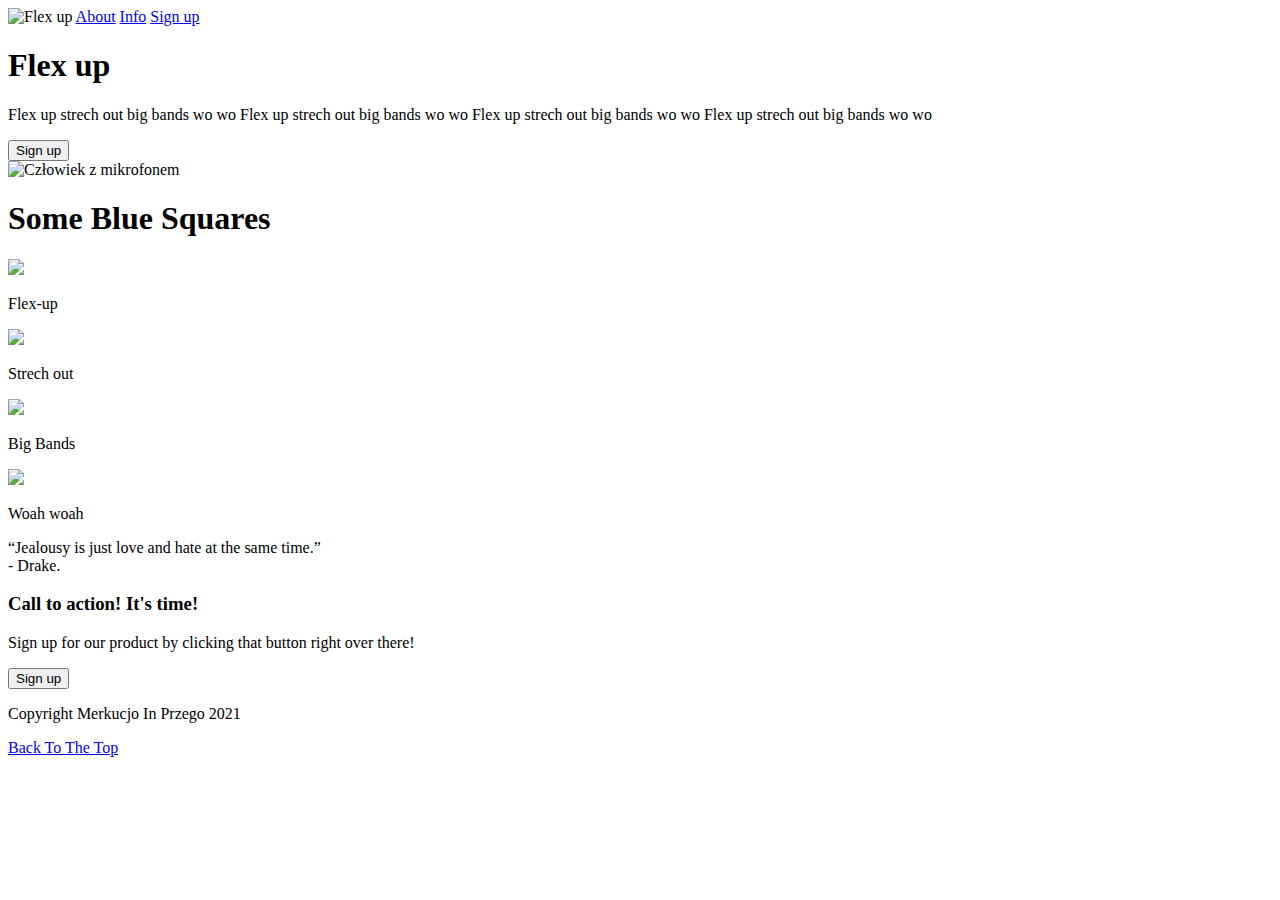
==== Landing Page/index.html @ f46dba98 "Add files via upload" ====
<!DOCTYPE html>
<html lang="en">
<head>
    <meta charset="UTF-8">
    <meta http-equiv="X-UA-Compatible" content="IE=edge">
    <meta name="viewport" content="width=device-width, initial-scale=1.0">
    <title>Landing Page</title>
    <link rel="stylesheet" href="/styles.css">

</head>
<header id="header">
    <img src="https://www.flexuprecords.com/wp-content/uploads/2020/12/LogoWeb-copia.png" alt="Flex up">
        <a href="#square-header" class="link">About</a>
        <a href="#quote" class="link">Info</a>
        <a href="#footer" class="link">Sign up</a>
</header>
<body>
    <section id="flex-up">
        <div id="text-for-flex-up">
        <h1>Flex up</h1>
        <p>Flex up strech out big bands wo wo Flex up strech out big bands wo wo Flex up strech out big bands wo wo Flex up strech out big bands wo wo</p>
        <button class="button">Sign up</button>
        </div>
    <img src="https://images.pexels.com/photos/3101522/pexels-photo-3101522.jpeg?auto=compress&amp;cs=tinysrgb&amp;h=750&amp;w=1260" alt="Człowiek z mikrofonem" class="img">
</section>
<section class="square-section">
    <h1 id="square-header">Some Blue Squares</h1>
    <div class="content-info">
        <div>
            <img src="https://cdn.pixabay.com/photo/2017/01/14/17/30/horses-1980045_960_720.png">
            <p class="color-b">Flex-up</p>
        </div>
        <div>
            <img src="https://images.unsplash.com/photo-1623171888253-4d6ec614cbf6?ixlib=rb-1.2.1&ixid=MnwxMjA3fDB8MHxwaG90by1wYWdlfHx8fGVufDB8fHx8&auto=format&fit=crop&w=387&q=80
387w,
https://images.unsplash.com/photo-1623171888253-4d6ec614cbf6?ixlib=rb-1.2.1&ixid=MnwxMjA3fDB8MHxwaG90by1wYWdlfHx8fGVufDB8fHx8&auto=format&fit=crop&w=687&q=80
687w,
https://images.unsplash.com/photo-1623171888253-4d6ec614cbf6?ixlib=rb-1.2.1&ixid=MnwxMjA3fDB8MHxwaG90by1wYWdlfHx8fGVufDB8fHx8&auto=format&fit=crop&w=774&q=80
774w,
https://images.unsplash.com/photo-1623171888253-4d6ec614cbf6?ixlib=rb-1.2.1&ixid=MnwxMjA3fDB8MHxwaG90by1wYWdlfHx8fGVufDB8fHx8&auto=format&fit=crop&w=987&q=80
987w,
https://images.unsplash.com/photo-1623171888253-4d6ec614cbf6?ixlib=rb-1.2.1&ixid=MnwxMjA3fDB8MHxwaG90by1wYWdlfHx8fGVufDB8fHx8&auto=format&fit=crop&w=1287&q=80
1287w,
https://images.unsplash.com/photo-1623171888253-4d6ec614cbf6?ixlib=rb-1.2.1&ixid=MnwxMjA3fDB8MHxwaG90by1wYWdlfHx8fGVufDB8fHx8&auto=format&fit=crop&w=1374&q=80
1374w,
https://images.unsplash.com/photo-1623171888253-4d6ec614cbf6?ixlib=rb-1.2.1&ixid=MnwxMjA3fDB8MHxwaG90by1wYWdlfHx8fGVufDB8fHx8&auto=format&fit=crop&w=1587&q=80
1587w,
https://images.unsplash.com/photo-1623171888253-4d6ec614cbf6?ixlib=rb-1.2.1&ixid=MnwxMjA3fDB8MHxwaG90by1wYWdlfHx8fGVufDB8fHx8&auto=format&fit=crop&w=1887&q=80
1887w,
https://images.unsplash.com/photo-1623171888253-4d6ec614cbf6?ixlib=rb-1.2.1&ixid=MnwxMjA3fDB8MHxwaG90by1wYWdlfHx8fGVufDB8fHx8&auto=format&fit=crop&w=1974&q=80
1974w,
https://images.unsplash.com/photo-1623171888253-4d6ec614cbf6?ixlib=rb-1.2.1&ixid=MnwxMjA3fDB8MHxwaG90by1wYWdlfHx8fGVufDB8fHx8&auto=format&fit=crop&w=2187&q=80
2187w,
https://images.unsplash.com/photo-1623171888253-4d6ec614cbf6?ixlib=rb-1.2.1&ixid=MnwxMjA3fDB8MHxwaG90by1wYWdlfHx8fGVufDB8fHx8&auto=format&fit=crop&w=2487&q=80
2487w,
https://images.unsplash.com/photo-1623171888253-4d6ec614cbf6?ixlib=rb-1.2.1&ixid=MnwxMjA3fDB8MHxwaG90by1wYWdlfHx8fGVufDB8fHx8&auto=format&fit=crop&w=2574&q=80
2574w,
https://images.unsplash.com/photo-1623171888253-4d6ec614cbf6?ixlib=rb-1.2.1&ixid=MnwxMjA3fDB8MHxwaG90by1wYWdlfHx8fGVufDB8fHx8&auto=format&fit=crop&w=2787&q=80
2787w,
https://images.unsplash.com/photo-1623171888253-4d6ec614cbf6?ixlib=rb-1.2.1&ixid=MnwxMjA3fDB8MHxwaG90by1wYWdlfHx8fGVufDB8fHx8&auto=format&fit=crop&w=3087&q=80
3087w,
https://images.unsplash.com/photo-1623171888253-4d6ec614cbf6?ixlib=rb-1.2.1&ixid=MnwxMjA3fDB8MHxwaG90by1wYWdlfHx8fGVufDB8fHx8&auto=format&fit=crop&w=3174&q=80
3174w,
https://images.unsplash.com/photo-1623171888253-4d6ec614cbf6?ixlib=rb-1.2.1&ixid=MnwxMjA3fDB8MHxwaG90by1wYWdlfHx8fGVufDB8fHx8&auto=format&fit=crop&w=3335&q=80
3335w">
            <p class="color-b">Strech out</p>
        </div>
        <div>
            <img src="https://images.pexels.com/photos/259027/pexels-photo-259027.jpeg?auto=compress&cs=tinysrgb&dpr=1&w=500 500w, https://images.pexels.com/photos/259027/pexels-photo-259027.jpeg?auto=compress&cs=tinysrgb&dpr=2&w=500 1000w">
            <p class="color-b">Big Bands</p>
        </div>
        <div>
            <img src="https://images.unsplash.com/photo-1625695781934-924aa5abfe9c?ixlib=rb-1.2.1&ixid=MnwxMjA3fDB8MHxwaG90by1wYWdlfHx8fGVufDB8fHx8&auto=format&fit=crop&w=387&q=80
387w,
https://images.unsplash.com/photo-1625695781934-924aa5abfe9c?ixlib=rb-1.2.1&ixid=MnwxMjA3fDB8MHxwaG90by1wYWdlfHx8fGVufDB8fHx8&auto=format&fit=crop&w=687&q=80
687w,
https://images.unsplash.com/photo-1625695781934-924aa5abfe9c?ixlib=rb-1.2.1&ixid=MnwxMjA3fDB8MHxwaG90by1wYWdlfHx8fGVufDB8fHx8&auto=format&fit=crop&w=774&q=80
774w,
https://images.unsplash.com/photo-1625695781934-924aa5abfe9c?ixlib=rb-1.2.1&ixid=MnwxMjA3fDB8MHxwaG90by1wYWdlfHx8fGVufDB8fHx8&auto=format&fit=crop&w=987&q=80
987w,
https://images.unsplash.com/photo-1625695781934-924aa5abfe9c?ixlib=rb-1.2.1&ixid=MnwxMjA3fDB8MHxwaG90by1wYWdlfHx8fGVufDB8fHx8&auto=format&fit=crop&w=1287&q=80
1287w,
https://images.unsplash.com/photo-1625695781934-924aa5abfe9c?ixlib=rb-1.2.1&ixid=MnwxMjA3fDB8MHxwaG90by1wYWdlfHx8fGVufDB8fHx8&auto=format&fit=crop&w=1374&q=80
1374w,
https://images.unsplash.com/photo-1625695781934-924aa5abfe9c?ixlib=rb-1.2.1&ixid=MnwxMjA3fDB8MHxwaG90by1wYWdlfHx8fGVufDB8fHx8&auto=format&fit=crop&w=1587&q=80
1587w,
https://images.unsplash.com/photo-1625695781934-924aa5abfe9c?ixlib=rb-1.2.1&ixid=MnwxMjA3fDB8MHxwaG90by1wYWdlfHx8fGVufDB8fHx8&auto=format&fit=crop&w=1887&q=80
1887w,
https://images.unsplash.com/photo-1625695781934-924aa5abfe9c?ixlib=rb-1.2.1&ixid=MnwxMjA3fDB8MHxwaG90by1wYWdlfHx8fGVufDB8fHx8&auto=format&fit=crop&w=1974&q=80
1974w,
https://images.unsplash.com/photo-1625695781934-924aa5abfe9c?ixlib=rb-1.2.1&ixid=MnwxMjA3fDB8MHxwaG90by1wYWdlfHx8fGVufDB8fHx8&auto=format&fit=crop&w=2187&q=80
2187w,
https://images.unsplash.com/photo-1625695781934-924aa5abfe9c?ixlib=rb-1.2.1&ixid=MnwxMjA3fDB8MHxwaG90by1wYWdlfHx8fGVufDB8fHx8&auto=format&fit=crop&w=2487&q=80
2487w,
https://images.unsplash.com/photo-1625695781934-924aa5abfe9c?ixlib=rb-1.2.1&ixid=MnwxMjA3fDB8MHxwaG90by1wYWdlfHx8fGVufDB8fHx8&auto=format&fit=crop&w=2574&q=80
2574w,
https://images.unsplash.com/photo-1625695781934-924aa5abfe9c?ixlib=rb-1.2.1&ixid=MnwxMjA3fDB8MHxwaG90by1wYWdlfHx8fGVufDB8fHx8&auto=format&fit=crop&w=2787&q=80
2787w,
https://images.unsplash.com/photo-1625695781934-924aa5abfe9c?ixlib=rb-1.2.1&ixid=MnwxMjA3fDB8MHxwaG90by1wYWdlfHx8fGVufDB8fHx8&auto=format&fit=crop&w=3087&q=80
3087w,
https://images.unsplash.com/photo-1625695781934-924aa5abfe9c?ixlib=rb-1.2.1&ixid=MnwxMjA3fDB8MHxwaG90by1wYWdlfHx8fGVufDB8fHx8&auto=format&fit=crop&w=3174&q=80
3174w,
https://images.unsplash.com/photo-1625695781934-924aa5abfe9c?ixlib=rb-1.2.1&ixid=MnwxMjA3fDB8MHxwaG90by1wYWdlfHx8fGVufDB8fHx8&auto=format&fit=crop&w=3387&q=80
3387w,
https://images.unsplash.com/photo-1625695781934-924aa5abfe9c?ixlib=rb-1.2.1&ixid=MnwxMjA3fDB8MHxwaG90by1wYWdlfHx8fGVufDB8fHx8&auto=format&fit=crop&w=3456&q=80
3456w">
            <p class="color-b">Woah woah</p>
        </div>
    </div>

</section>
    <p id="quote">
    “Jealousy is just love and hate at the same time.”
    <br>
    - Drake.</p>
    <div class="time-div">
<div class="time">
    <h3>Call to action! It's time!</h3>
    <p>Sign up for our product by clicking that button right over there!</p>
    <div class="button-container"> <button class="button-time">Sign up</button></div>
</div></div>
</body>
<footer id="footer">
    <p>Copyright Merkucjo In Przego 2021</p>
    <a href="#header" class="link">Back To The Top</a>
</footer>
</html>
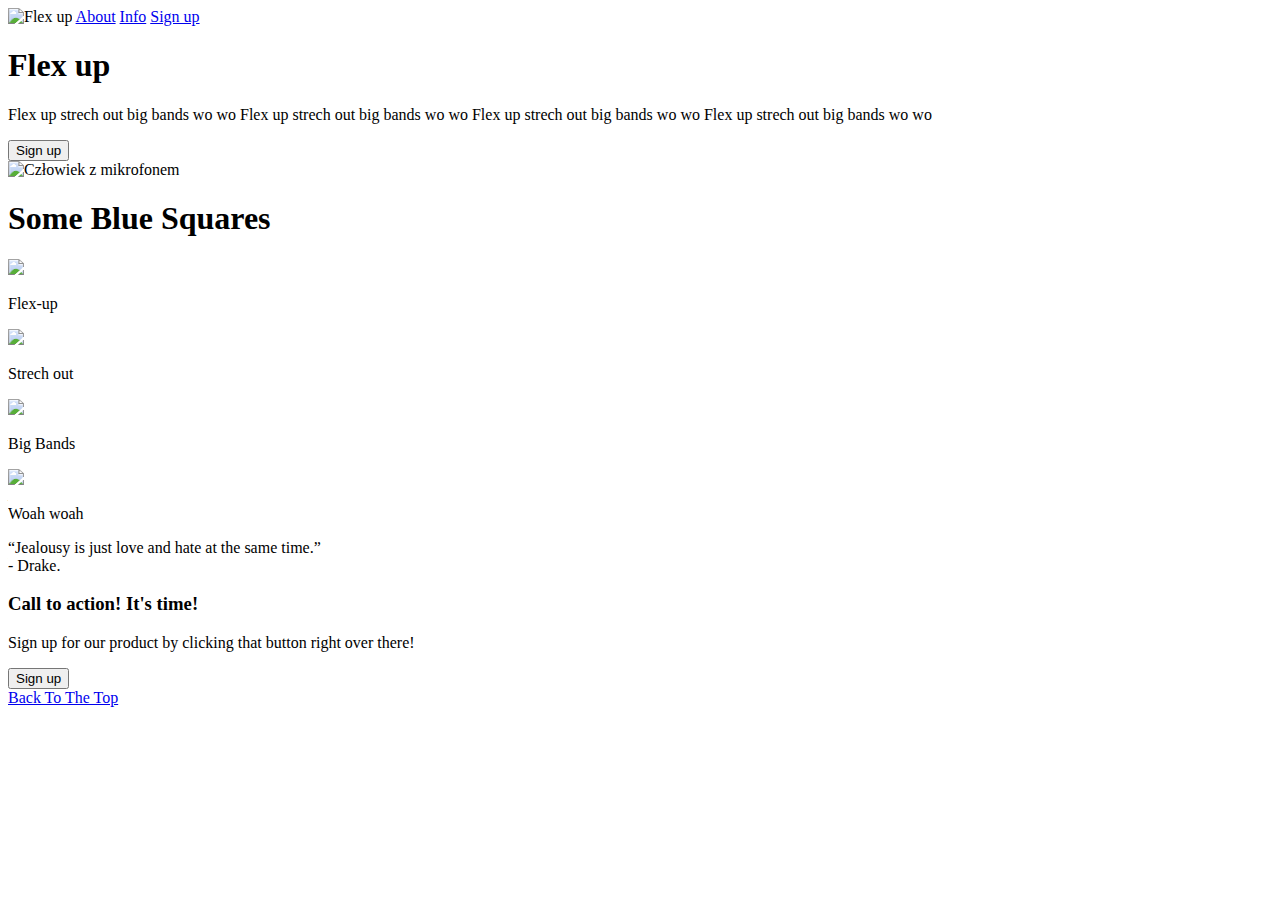
==== commit 4ae7ad5a: "Update index.html" ====
--- a/Landing Page/index.html
+++ b/Landing Page/index.html
@@ -31,38 +31,7 @@
             <p class="color-b">Flex-up</p>
         </div>
         <div>
-            <img src="https://images.unsplash.com/photo-1623171888253-4d6ec614cbf6?ixlib=rb-1.2.1&ixid=MnwxMjA3fDB8MHxwaG90by1wYWdlfHx8fGVufDB8fHx8&auto=format&fit=crop&w=387&q=80
-387w,
-https://images.unsplash.com/photo-1623171888253-4d6ec614cbf6?ixlib=rb-1.2.1&ixid=MnwxMjA3fDB8MHxwaG90by1wYWdlfHx8fGVufDB8fHx8&auto=format&fit=crop&w=687&q=80
-687w,
-https://images.unsplash.com/photo-1623171888253-4d6ec614cbf6?ixlib=rb-1.2.1&ixid=MnwxMjA3fDB8MHxwaG90by1wYWdlfHx8fGVufDB8fHx8&auto=format&fit=crop&w=774&q=80
-774w,
-https://images.unsplash.com/photo-1623171888253-4d6ec614cbf6?ixlib=rb-1.2.1&ixid=MnwxMjA3fDB8MHxwaG90by1wYWdlfHx8fGVufDB8fHx8&auto=format&fit=crop&w=987&q=80
-987w,
-https://images.unsplash.com/photo-1623171888253-4d6ec614cbf6?ixlib=rb-1.2.1&ixid=MnwxMjA3fDB8MHxwaG90by1wYWdlfHx8fGVufDB8fHx8&auto=format&fit=crop&w=1287&q=80
-1287w,
-https://images.unsplash.com/photo-1623171888253-4d6ec614cbf6?ixlib=rb-1.2.1&ixid=MnwxMjA3fDB8MHxwaG90by1wYWdlfHx8fGVufDB8fHx8&auto=format&fit=crop&w=1374&q=80
-1374w,
-https://images.unsplash.com/photo-1623171888253-4d6ec614cbf6?ixlib=rb-1.2.1&ixid=MnwxMjA3fDB8MHxwaG90by1wYWdlfHx8fGVufDB8fHx8&auto=format&fit=crop&w=1587&q=80
-1587w,
-https://images.unsplash.com/photo-1623171888253-4d6ec614cbf6?ixlib=rb-1.2.1&ixid=MnwxMjA3fDB8MHxwaG90by1wYWdlfHx8fGVufDB8fHx8&auto=format&fit=crop&w=1887&q=80
-1887w,
-https://images.unsplash.com/photo-1623171888253-4d6ec614cbf6?ixlib=rb-1.2.1&ixid=MnwxMjA3fDB8MHxwaG90by1wYWdlfHx8fGVufDB8fHx8&auto=format&fit=crop&w=1974&q=80
-1974w,
-https://images.unsplash.com/photo-1623171888253-4d6ec614cbf6?ixlib=rb-1.2.1&ixid=MnwxMjA3fDB8MHxwaG90by1wYWdlfHx8fGVufDB8fHx8&auto=format&fit=crop&w=2187&q=80
-2187w,
-https://images.unsplash.com/photo-1623171888253-4d6ec614cbf6?ixlib=rb-1.2.1&ixid=MnwxMjA3fDB8MHxwaG90by1wYWdlfHx8fGVufDB8fHx8&auto=format&fit=crop&w=2487&q=80
-2487w,
-https://images.unsplash.com/photo-1623171888253-4d6ec614cbf6?ixlib=rb-1.2.1&ixid=MnwxMjA3fDB8MHxwaG90by1wYWdlfHx8fGVufDB8fHx8&auto=format&fit=crop&w=2574&q=80
-2574w,
-https://images.unsplash.com/photo-1623171888253-4d6ec614cbf6?ixlib=rb-1.2.1&ixid=MnwxMjA3fDB8MHxwaG90by1wYWdlfHx8fGVufDB8fHx8&auto=format&fit=crop&w=2787&q=80
-2787w,
-https://images.unsplash.com/photo-1623171888253-4d6ec614cbf6?ixlib=rb-1.2.1&ixid=MnwxMjA3fDB8MHxwaG90by1wYWdlfHx8fGVufDB8fHx8&auto=format&fit=crop&w=3087&q=80
-3087w,
-https://images.unsplash.com/photo-1623171888253-4d6ec614cbf6?ixlib=rb-1.2.1&ixid=MnwxMjA3fDB8MHxwaG90by1wYWdlfHx8fGVufDB8fHx8&auto=format&fit=crop&w=3174&q=80
-3174w,
-https://images.unsplash.com/photo-1623171888253-4d6ec614cbf6?ixlib=rb-1.2.1&ixid=MnwxMjA3fDB8MHxwaG90by1wYWdlfHx8fGVufDB8fHx8&auto=format&fit=crop&w=3335&q=80
-3335w">
+            <img src="https://images.unsplash.com/photo-1623171888253-4d6ec614cbf6?ixlib=rb-1.2.1&ixid=MnwxMjA3fDB8MHxwaG90by1wYWdlfHx8fGVufDB8fHx8&auto=format&fit=crop&w=387&q=80">
             <p class="color-b">Strech out</p>
         </div>
         <div>
@@ -72,38 +41,7 @@
         <div>
             <img src="https://images.unsplash.com/photo-1625695781934-924aa5abfe9c?ixlib=rb-1.2.1&ixid=MnwxMjA3fDB8MHxwaG90by1wYWdlfHx8fGVufDB8fHx8&auto=format&fit=crop&w=387&q=80
 387w,
-https://images.unsplash.com/photo-1625695781934-924aa5abfe9c?ixlib=rb-1.2.1&ixid=MnwxMjA3fDB8MHxwaG90by1wYWdlfHx8fGVufDB8fHx8&auto=format&fit=crop&w=687&q=80
-687w,
-https://images.unsplash.com/photo-1625695781934-924aa5abfe9c?ixlib=rb-1.2.1&ixid=MnwxMjA3fDB8MHxwaG90by1wYWdlfHx8fGVufDB8fHx8&auto=format&fit=crop&w=774&q=80
-774w,
-https://images.unsplash.com/photo-1625695781934-924aa5abfe9c?ixlib=rb-1.2.1&ixid=MnwxMjA3fDB8MHxwaG90by1wYWdlfHx8fGVufDB8fHx8&auto=format&fit=crop&w=987&q=80
-987w,
-https://images.unsplash.com/photo-1625695781934-924aa5abfe9c?ixlib=rb-1.2.1&ixid=MnwxMjA3fDB8MHxwaG90by1wYWdlfHx8fGVufDB8fHx8&auto=format&fit=crop&w=1287&q=80
-1287w,
-https://images.unsplash.com/photo-1625695781934-924aa5abfe9c?ixlib=rb-1.2.1&ixid=MnwxMjA3fDB8MHxwaG90by1wYWdlfHx8fGVufDB8fHx8&auto=format&fit=crop&w=1374&q=80
-1374w,
-https://images.unsplash.com/photo-1625695781934-924aa5abfe9c?ixlib=rb-1.2.1&ixid=MnwxMjA3fDB8MHxwaG90by1wYWdlfHx8fGVufDB8fHx8&auto=format&fit=crop&w=1587&q=80
-1587w,
-https://images.unsplash.com/photo-1625695781934-924aa5abfe9c?ixlib=rb-1.2.1&ixid=MnwxMjA3fDB8MHxwaG90by1wYWdlfHx8fGVufDB8fHx8&auto=format&fit=crop&w=1887&q=80
-1887w,
-https://images.unsplash.com/photo-1625695781934-924aa5abfe9c?ixlib=rb-1.2.1&ixid=MnwxMjA3fDB8MHxwaG90by1wYWdlfHx8fGVufDB8fHx8&auto=format&fit=crop&w=1974&q=80
-1974w,
-https://images.unsplash.com/photo-1625695781934-924aa5abfe9c?ixlib=rb-1.2.1&ixid=MnwxMjA3fDB8MHxwaG90by1wYWdlfHx8fGVufDB8fHx8&auto=format&fit=crop&w=2187&q=80
-2187w,
-https://images.unsplash.com/photo-1625695781934-924aa5abfe9c?ixlib=rb-1.2.1&ixid=MnwxMjA3fDB8MHxwaG90by1wYWdlfHx8fGVufDB8fHx8&auto=format&fit=crop&w=2487&q=80
-2487w,
-https://images.unsplash.com/photo-1625695781934-924aa5abfe9c?ixlib=rb-1.2.1&ixid=MnwxMjA3fDB8MHxwaG90by1wYWdlfHx8fGVufDB8fHx8&auto=format&fit=crop&w=2574&q=80
-2574w,
-https://images.unsplash.com/photo-1625695781934-924aa5abfe9c?ixlib=rb-1.2.1&ixid=MnwxMjA3fDB8MHxwaG90by1wYWdlfHx8fGVufDB8fHx8&auto=format&fit=crop&w=2787&q=80
-2787w,
-https://images.unsplash.com/photo-1625695781934-924aa5abfe9c?ixlib=rb-1.2.1&ixid=MnwxMjA3fDB8MHxwaG90by1wYWdlfHx8fGVufDB8fHx8&auto=format&fit=crop&w=3087&q=80
-3087w,
-https://images.unsplash.com/photo-1625695781934-924aa5abfe9c?ixlib=rb-1.2.1&ixid=MnwxMjA3fDB8MHxwaG90by1wYWdlfHx8fGVufDB8fHx8&auto=format&fit=crop&w=3174&q=80
-3174w,
-https://images.unsplash.com/photo-1625695781934-924aa5abfe9c?ixlib=rb-1.2.1&ixid=MnwxMjA3fDB8MHxwaG90by1wYWdlfHx8fGVufDB8fHx8&auto=format&fit=crop&w=3387&q=80
-3387w,
-https://images.unsplash.com/photo-1625695781934-924aa5abfe9c?ixlib=rb-1.2.1&ixid=MnwxMjA3fDB8MHxwaG90by1wYWdlfHx8fGVufDB8fHx8&auto=format&fit=crop&w=3456&q=80
-3456w">
+https://images.unsplash.com/photo-1625695781934-924aa5abfe9c?ixlib=rb-1.2.1&ixid=MnwxMjA3fDB8MHxwaG90by1wYWdlfHx8fGVufDB8fHx8&auto=format&fit=crop&w=687&q=80">
             <p class="color-b">Woah woah</p>
         </div>
     </div>
@@ -121,8 +59,7 @@
 </div></div>
 </body>
 <footer id="footer">
-    <p>Copyright Merkucjo In Przego 2021</p>
-    <a href="#header" class="link">Back To The Top</a>
+    <a href="#header" id="Backtotop" class="link">Back To The Top</a>
 </footer>
 </html>
 
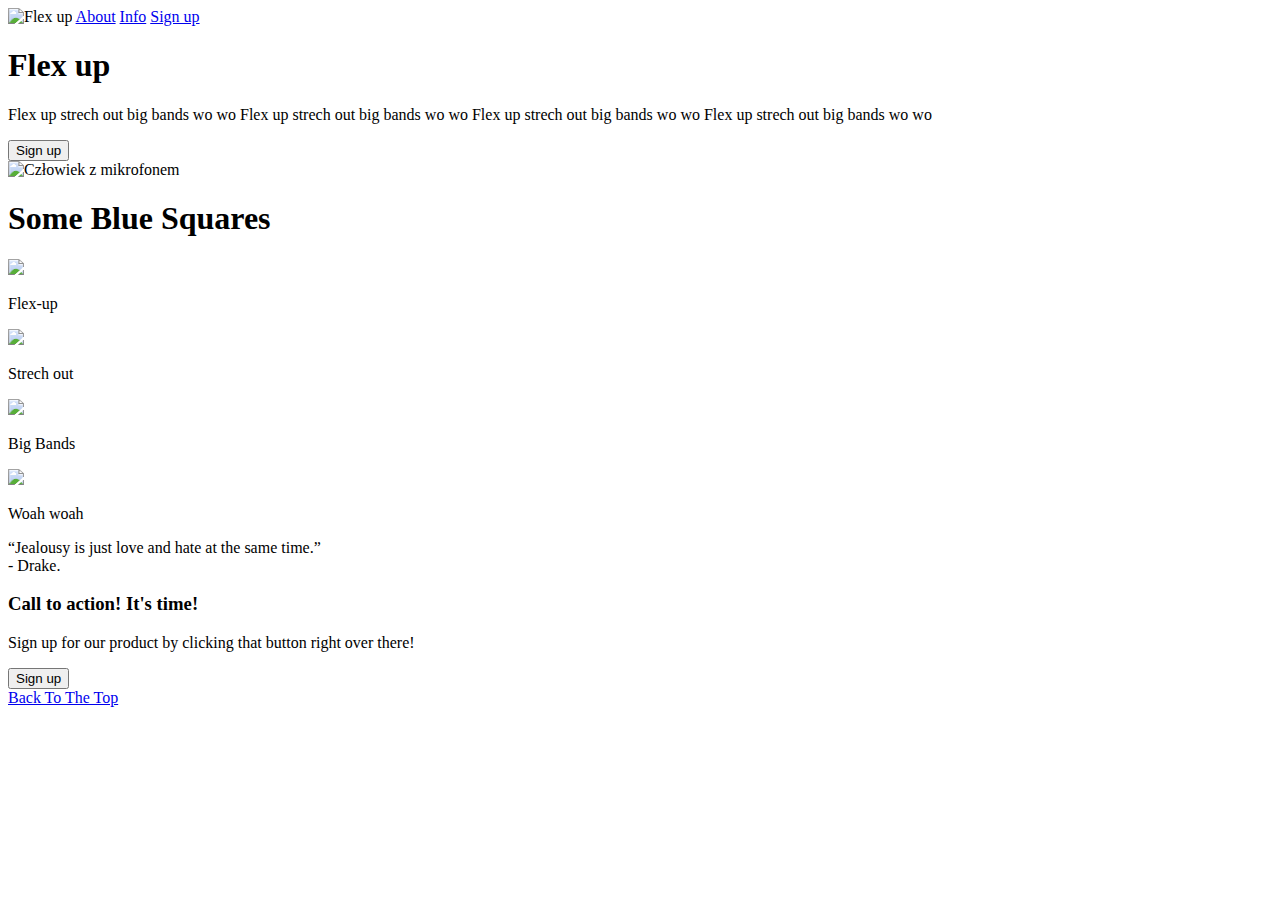
==== commit 031d3d10: "Update index.html" ====
--- a/Landing Page/index.html
+++ b/Landing Page/index.html
@@ -59,7 +59,7 @@
 </div></div>
 </body>
 <footer id="footer">
-    <a href="#header" id="Backtotop" class="link">Back To The Top</a>
+    <a href="#header" class="link">Back To The Top</a>
 </footer>
 </html>
 
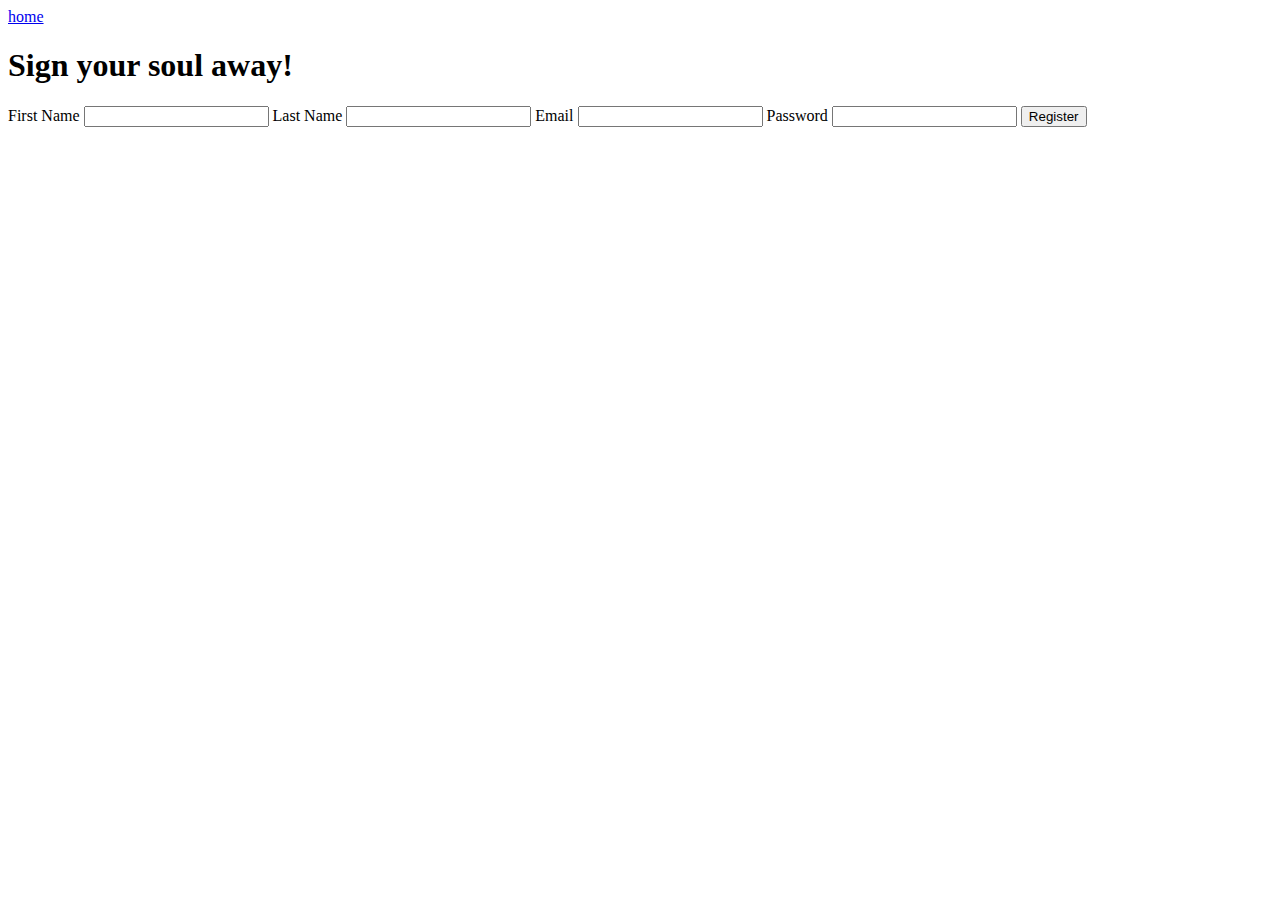
==== commit e63edb44: "Update index.html" ====
--- a/Landing Page/index.html
+++ b/Landing Page/index.html
@@ -4,64 +4,27 @@
     <meta charset="UTF-8">
     <meta http-equiv="X-UA-Compatible" content="IE=edge">
     <meta name="viewport" content="width=device-width, initial-scale=1.0">
-    <title>Landing Page</title>
-    <link rel="stylesheet" href="/styles.css">
-
+    <link rel="stylesheet" href="./StylesSign.css">
+<link rel="stylesheet"
+    href="https://fonts.sandbox.google.com/css2?family=Material+Symbols+Outlined:opsz,wght,FILL,GRAD@20..48,100..700,0..1,-50..200" />
+    <title></title>
 </head>
-<header id="header">
-    <img src="https://www.flexuprecords.com/wp-content/uploads/2020/12/LogoWeb-copia.png" alt="Flex up">
-        <a href="#square-header" class="link">About</a>
-        <a href="#quote" class="link">Info</a>
-        <a href="#footer" class="link">Sign up</a>
-</header>
 <body>
-    <section id="flex-up">
-        <div id="text-for-flex-up">
-        <h1>Flex up</h1>
-        <p>Flex up strech out big bands wo wo Flex up strech out big bands wo wo Flex up strech out big bands wo wo Flex up strech out big bands wo wo</p>
-        <button class="button">Sign up</button>
-        </div>
-    <img src="https://images.pexels.com/photos/3101522/pexels-photo-3101522.jpeg?auto=compress&amp;cs=tinysrgb&amp;h=750&amp;w=1260" alt="Człowiek z mikrofonem" class="img">
-</section>
-<section class="square-section">
-    <h1 id="square-header">Some Blue Squares</h1>
-    <div class="content-info">
-        <div>
-            <img src="https://cdn.pixabay.com/photo/2017/01/14/17/30/horses-1980045_960_720.png">
-            <p class="color-b">Flex-up</p>
-        </div>
-        <div>
-            <img src="https://images.unsplash.com/photo-1623171888253-4d6ec614cbf6?ixlib=rb-1.2.1&ixid=MnwxMjA3fDB8MHxwaG90by1wYWdlfHx8fGVufDB8fHx8&auto=format&fit=crop&w=387&q=80">
-            <p class="color-b">Strech out</p>
-        </div>
-        <div>
-            <img src="https://images.pexels.com/photos/259027/pexels-photo-259027.jpeg?auto=compress&cs=tinysrgb&dpr=1&w=500 500w, https://images.pexels.com/photos/259027/pexels-photo-259027.jpeg?auto=compress&cs=tinysrgb&dpr=2&w=500 1000w">
-            <p class="color-b">Big Bands</p>
-        </div>
-        <div>
-            <img src="https://images.unsplash.com/photo-1625695781934-924aa5abfe9c?ixlib=rb-1.2.1&ixid=MnwxMjA3fDB8MHxwaG90by1wYWdlfHx8fGVufDB8fHx8&auto=format&fit=crop&w=387&q=80
-387w,
-https://images.unsplash.com/photo-1625695781934-924aa5abfe9c?ixlib=rb-1.2.1&ixid=MnwxMjA3fDB8MHxwaG90by1wYWdlfHx8fGVufDB8fHx8&auto=format&fit=crop&w=687&q=80">
-            <p class="color-b">Woah woah</p>
-        </div>
-    </div>
-
-</section>
-    <p id="quote">
-    “Jealousy is just love and hate at the same time.”
-    <br>
-    - Drake.</p>
-    <div class="time-div">
-<div class="time">
-    <h3>Call to action! It's time!</h3>
-    <p>Sign up for our product by clicking that button right over there!</p>
-    <div class="button-container"> <button class="button-time">Sign up</button></div>
-</div></div>
+<a href="./index.html"><span class="material-symbols-outlined">
+    home </span></a>
+    <main id="main">
+    <h1>Sign your soul away!</h1>
+        <form action="" id="form">
+        <label for="name">First Name</label>
+        <input type="text" name="first" id="" required minlength="3">
+        <label for="last-name">Last Name</label minlength="3">
+        <input type="text" name="last" id="" required>
+        <label for="email">Email</label>
+        <input type="email" name="email" id="" required >
+        <label for="password">Password</label>
+        <input type="password" name="password" id="" required minlength="6">
+        <input type="submit" value="Register" class="button">
+        </form>
+    </main>
 </body>
-<footer id="footer">
-    <a href="#header" class="link">Back To The Top</a>
-</footer>
 </html>
-
-
-
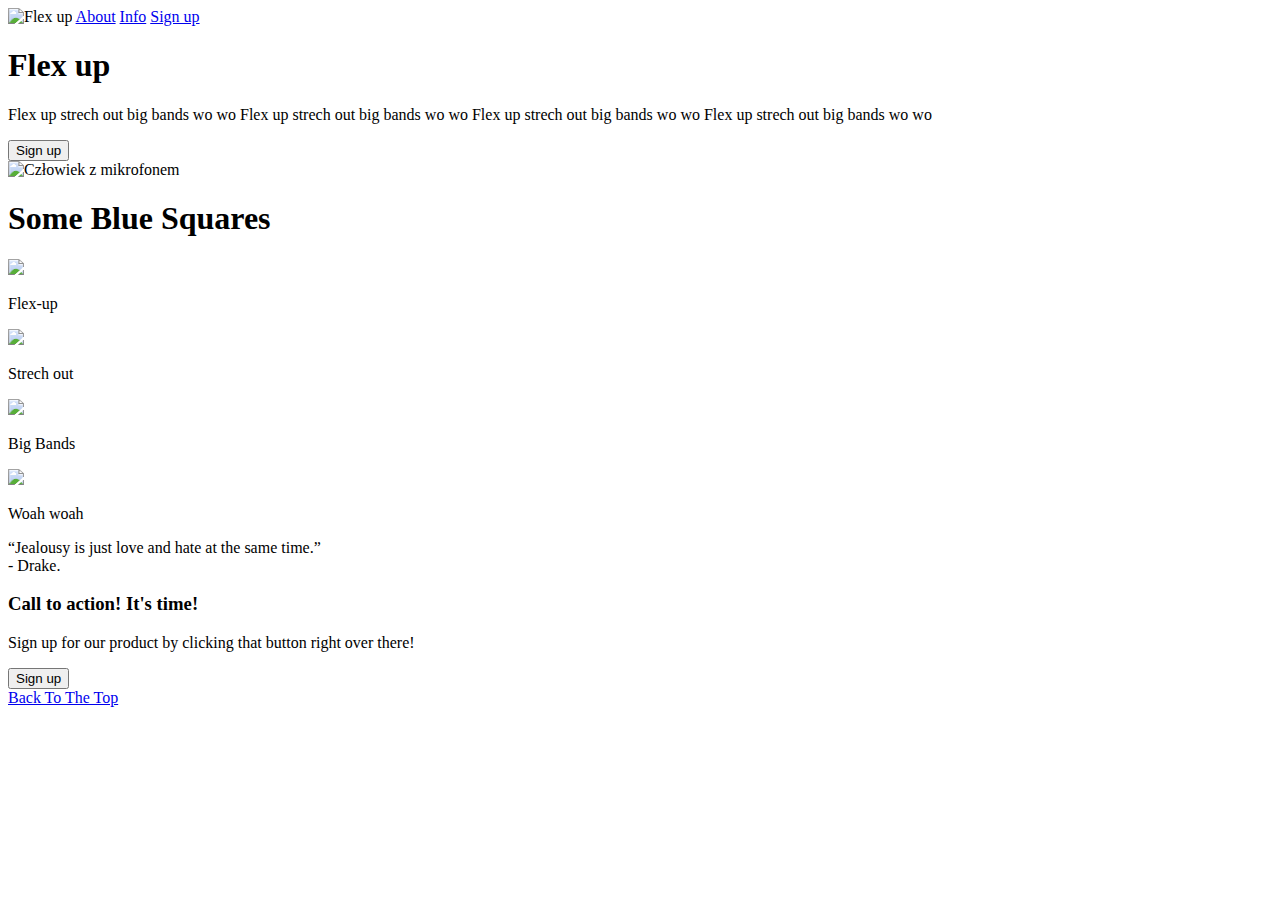
==== commit e5a699ba: "Update index.html" ====
--- a/Landing Page/index.html
+++ b/Landing Page/index.html
@@ -4,27 +4,64 @@
     <meta charset="UTF-8">
     <meta http-equiv="X-UA-Compatible" content="IE=edge">
     <meta name="viewport" content="width=device-width, initial-scale=1.0">
-    <link rel="stylesheet" href="./StylesSign.css">
-<link rel="stylesheet"
-    href="https://fonts.sandbox.google.com/css2?family=Material+Symbols+Outlined:opsz,wght,FILL,GRAD@20..48,100..700,0..1,-50..200" />
-    <title></title>
+    <title>Landing Page</title>
+    <link rel="stylesheet" href="/styles.css">
+
 </head>
+<header id="header">
+    <img src="https://www.flexuprecords.com/wp-content/uploads/2020/12/LogoWeb-copia.png" alt="Flex up">
+        <a href="#square-header" class="link">About</a>
+        <a href="#quote" class="link">Info</a>
+        <a href="./Sign.html" class="link">Sign up</a>
+</header>
 <body>
-<a href="./index.html"><span class="material-symbols-outlined">
-    home </span></a>
-    <main id="main">
-    <h1>Sign your soul away!</h1>
-        <form action="" id="form">
-        <label for="name">First Name</label>
-        <input type="text" name="first" id="" required minlength="3">
-        <label for="last-name">Last Name</label minlength="3">
-        <input type="text" name="last" id="" required>
-        <label for="email">Email</label>
-        <input type="email" name="email" id="" required >
-        <label for="password">Password</label>
-        <input type="password" name="password" id="" required minlength="6">
-        <input type="submit" value="Register" class="button">
-        </form>
-    </main>
+    <section id="flex-up">
+        <div id="text-for-flex-up">
+        <h1>Flex up</h1>
+        <p>Flex up strech out big bands wo wo Flex up strech out big bands wo wo Flex up strech out big bands wo wo Flex up strech out big bands wo wo</p>
+        <button class="button" onclick="window.location.href = 'Sign.html';">Sign up</button>
+        </div>
+    <img src="https://images.pexels.com/photos/3101522/pexels-photo-3101522.jpeg?auto=compress&amp;cs=tinysrgb&amp;h=750&amp;w=1260" alt="Człowiek z mikrofonem" class="img">
+</section>
+<section class="square-section">
+    <h1 id="square-header">Some Blue Squares</h1>
+    <div class="content-info">
+        <div>
+            <img src="https://cdn.pixabay.com/photo/2017/01/14/17/30/horses-1980045_960_720.png">
+            <p class="color-b">Flex-up</p>
+        </div>
+        <div>
+            <img src="https://images.unsplash.com/photo-1623171888253-4d6ec614cbf6?ixlib=rb-1.2.1&ixid=MnwxMjA3fDB8MHxwaG90by1wYWdlfHx8fGVufDB8fHx8&auto=format&fit=crop&w=387&q=80">
+            <p class="color-b">Strech out</p>
+        </div>
+        <div>
+            <img src="https://images.pexels.com/photos/259027/pexels-photo-259027.jpeg?auto=compress&cs=tinysrgb&dpr=1&w=500 500w, https://images.pexels.com/photos/259027/pexels-photo-259027.jpeg?auto=compress&cs=tinysrgb&dpr=2&w=500 1000w">
+            <p class="color-b">Big Bands</p>
+        </div>
+        <div>
+            <img src="https://images.unsplash.com/photo-1625695781934-924aa5abfe9c?ixlib=rb-1.2.1&ixid=MnwxMjA3fDB8MHxwaG90by1wYWdlfHx8fGVufDB8fHx8&auto=format&fit=crop&w=387&q=80
+387w,
+https://images.unsplash.com/photo-1625695781934-924aa5abfe9c?ixlib=rb-1.2.1&ixid=MnwxMjA3fDB8MHxwaG90by1wYWdlfHx8fGVufDB8fHx8&auto=format&fit=crop&w=687&q=80">
+            <p class="color-b">Woah woah</p>
+        </div>
+    </div>
+
+</section>
+    <p id="quote">
+    “Jealousy is just love and hate at the same time.”
+    <br>
+    - Drake.</p>
+    <div class="time-div">
+<div class="time">
+    <h3>Call to action! It's time!</h3>
+    <p>Sign up for our product by clicking that button right over there!</p>
+    <div class="button-container"> <button class="button-time" onclick="window.location.href = 'Sign.html';">Sign up</button></div>
+</div></div>
 </body>
+<footer id="footer">
+    <a href="#header" class="link">Back To The Top</a>
+</footer>
 </html>
+
+
+
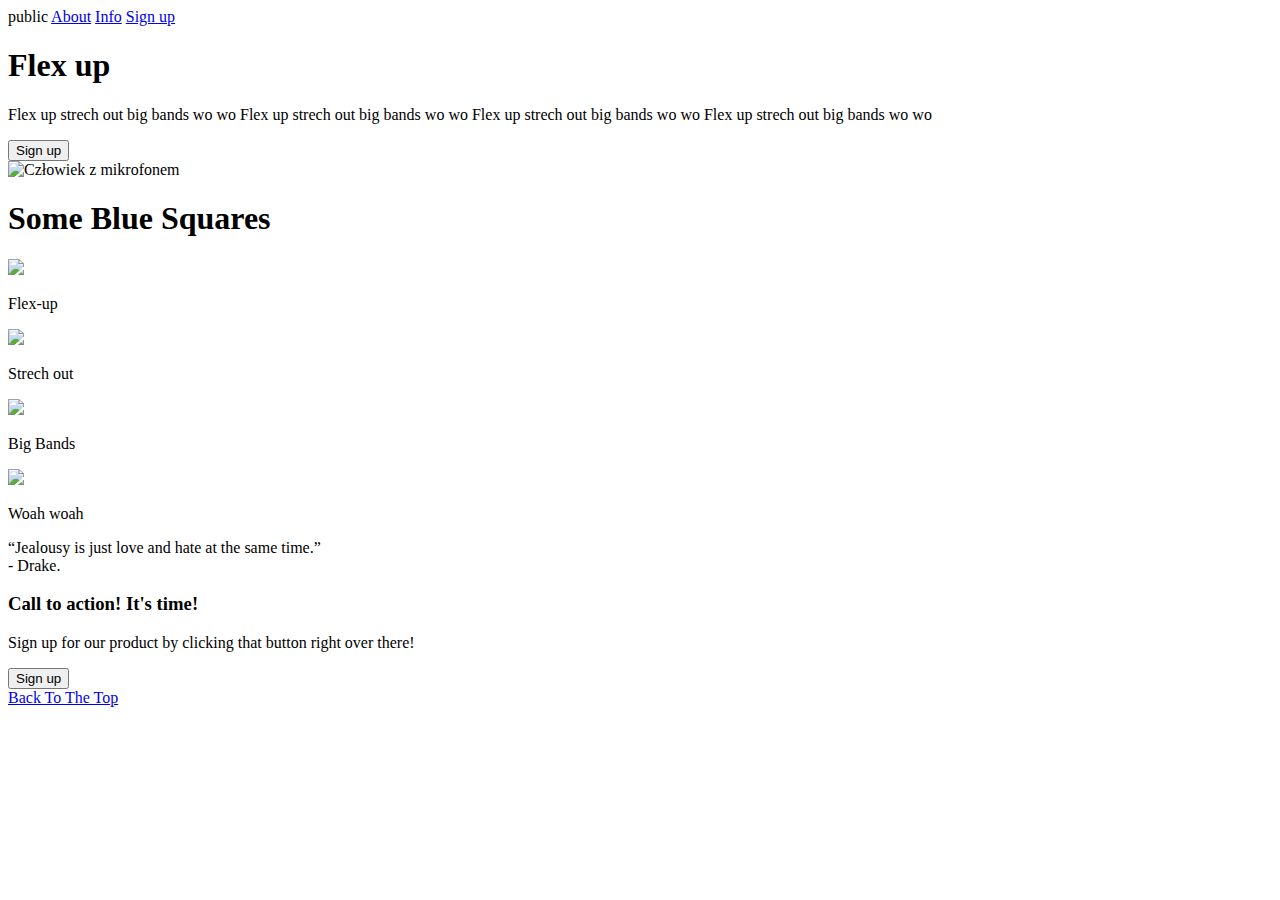
==== commit eb433dae: "Update index.html" ====
--- a/Landing Page/index.html
+++ b/Landing Page/index.html
@@ -5,12 +5,15 @@
     <meta http-equiv="X-UA-Compatible" content="IE=edge">
     <meta name="viewport" content="width=device-width, initial-scale=1.0">
     <title>Landing Page</title>
-    <link rel="stylesheet" href="/styles.css">
+    <link rel="stylesheet" href="./indexx.css">
+    <link rel="stylesheet"
+        href="https://fonts.sandbox.google.com/css2?family=Material+Symbols+Outlined:opsz,wght,FILL,GRAD@20..48,100..700,0..1,-50..200" />
 
 </head>
 <header id="header">
-    <img src="https://www.flexuprecords.com/wp-content/uploads/2020/12/LogoWeb-copia.png" alt="Flex up">
-        <a href="#square-header" class="link">About</a>
+<span class="material-symbols-outlined">
+    public </span>
+        <a href="./about.html" class="link">About</a>
         <a href="#quote" class="link">Info</a>
         <a href="./Sign.html" class="link">Sign up</a>
 </header>
